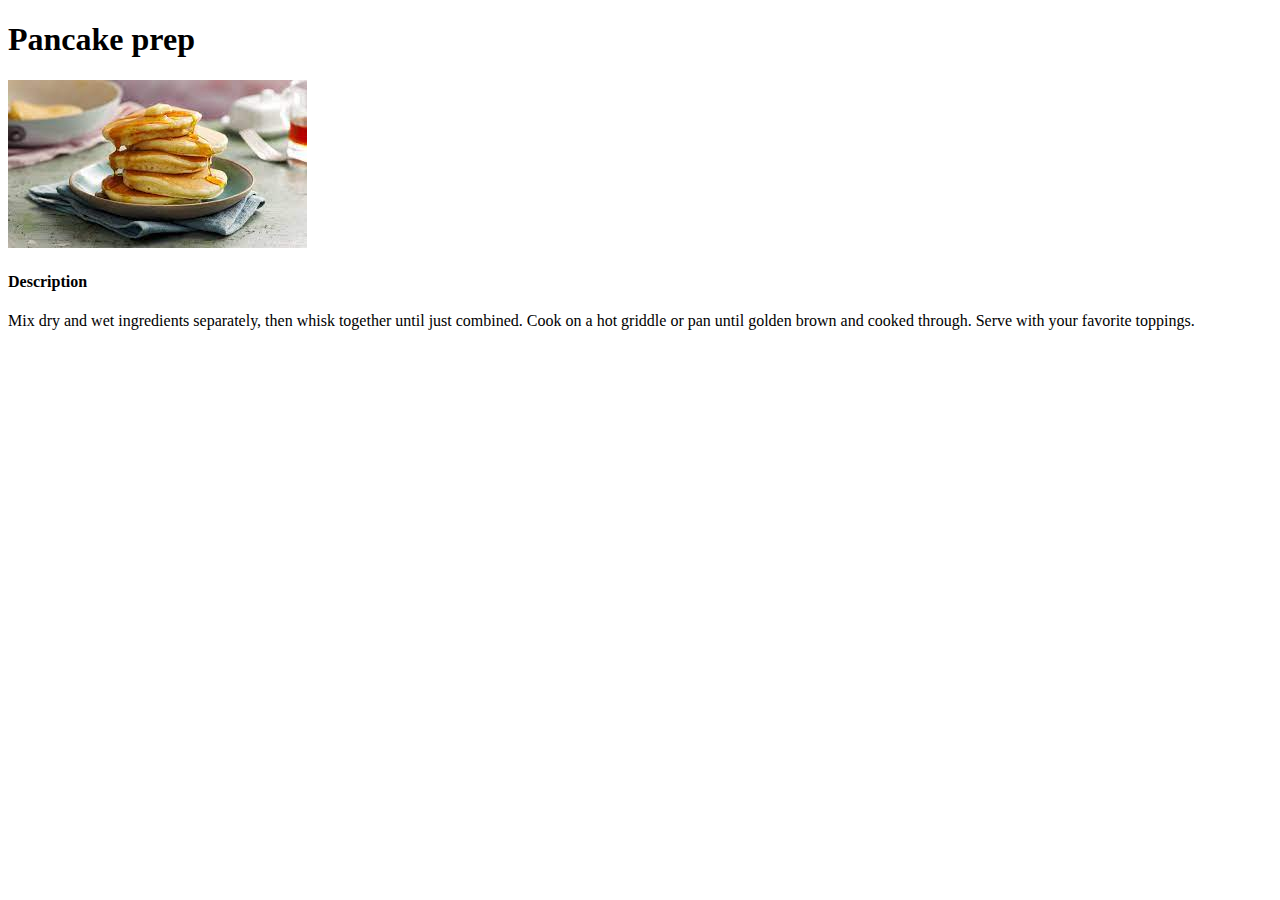
==== recipes/pancakes.html @ 130ca8fa "Add 4 new recipe files - images - links - description" ====
<!DOCTYPE html>
<html lang="en">
<head>
    <meta charset="UTF-8">
    <meta name="viewport" content="width=device-width, initial-scale=1.0">
    <title>Pancakes Recipe</title>
</head>
<body>
    <h1>Pancake prep</h1>
    <img src="images/pancake.jpeg" alt="pancake">
    <h4>Description</h4>
    <p>Mix dry and wet ingredients separately, then whisk together until just combined. Cook on a hot griddle or pan until golden brown and cooked through. Serve with your favorite toppings.</p>
</body>
</html>
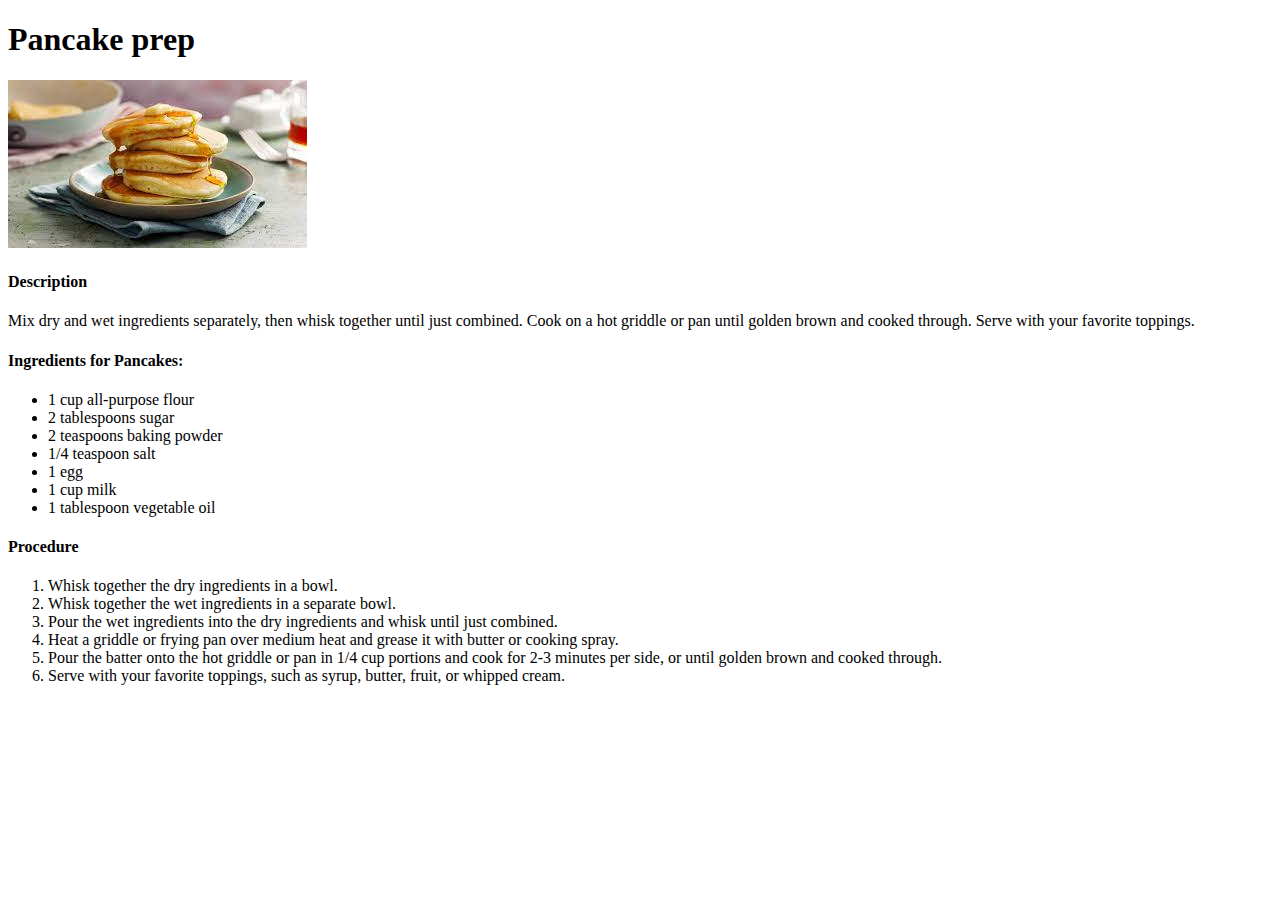
==== commit 53a431f2: "Add procedure to the recipes html files" ====
--- a/recipes/pancakes.html
+++ b/recipes/pancakes.html
@@ -7,8 +7,33 @@
 </head>
 <body>
     <h1>Pancake prep</h1>
-    <img src="images/pancake.jpeg" alt="pancake">
+        <img src="images/pancake.jpeg" alt="pancake">
     <h4>Description</h4>
-    <p>Mix dry and wet ingredients separately, then whisk together until just combined. Cook on a hot griddle or pan until golden brown and cooked through. Serve with your favorite toppings.</p>
+        <p>Mix dry and wet ingredients separately, then whisk together until just combined. Cook on a hot griddle or pan until golden brown and cooked through. Serve with your favorite toppings.</p>
+    <h4>Ingredients for Pancakes:</h4>
+        <ul>
+            <li>1 cup all-purpose flour</li>
+            <li>2 tablespoons sugar</li>
+            <li>2 teaspoons baking powder</li>
+            <li>1/4 teaspoon salt</li>
+            <li>1 egg</li>
+            <li>1 cup milk</li>
+            <li>1 tablespoon vegetable oil</li>
+        </ul>
+        
+    <h4>Procedure</h4>
+        <ol>
+            <li>Whisk together the dry ingredients in a bowl.</li>
+            <li>Whisk together the wet ingredients in a separate bowl.</li>
+            <li>Pour the wet ingredients into the dry ingredients and whisk until just combined.</li>
+            <li>Heat a griddle or frying pan over medium heat and grease it with butter or cooking spray.</li>
+            <li>Pour the batter onto the hot griddle or pan in 1/4 cup portions and cook for 2-3 minutes per side, or until golden brown and cooked through.</li>
+            <li>Serve with your favorite toppings, such as syrup, butter, fruit, or whipped cream.</li>
+        </ol>    
+
+
+
+
+
 </body>
 </html>